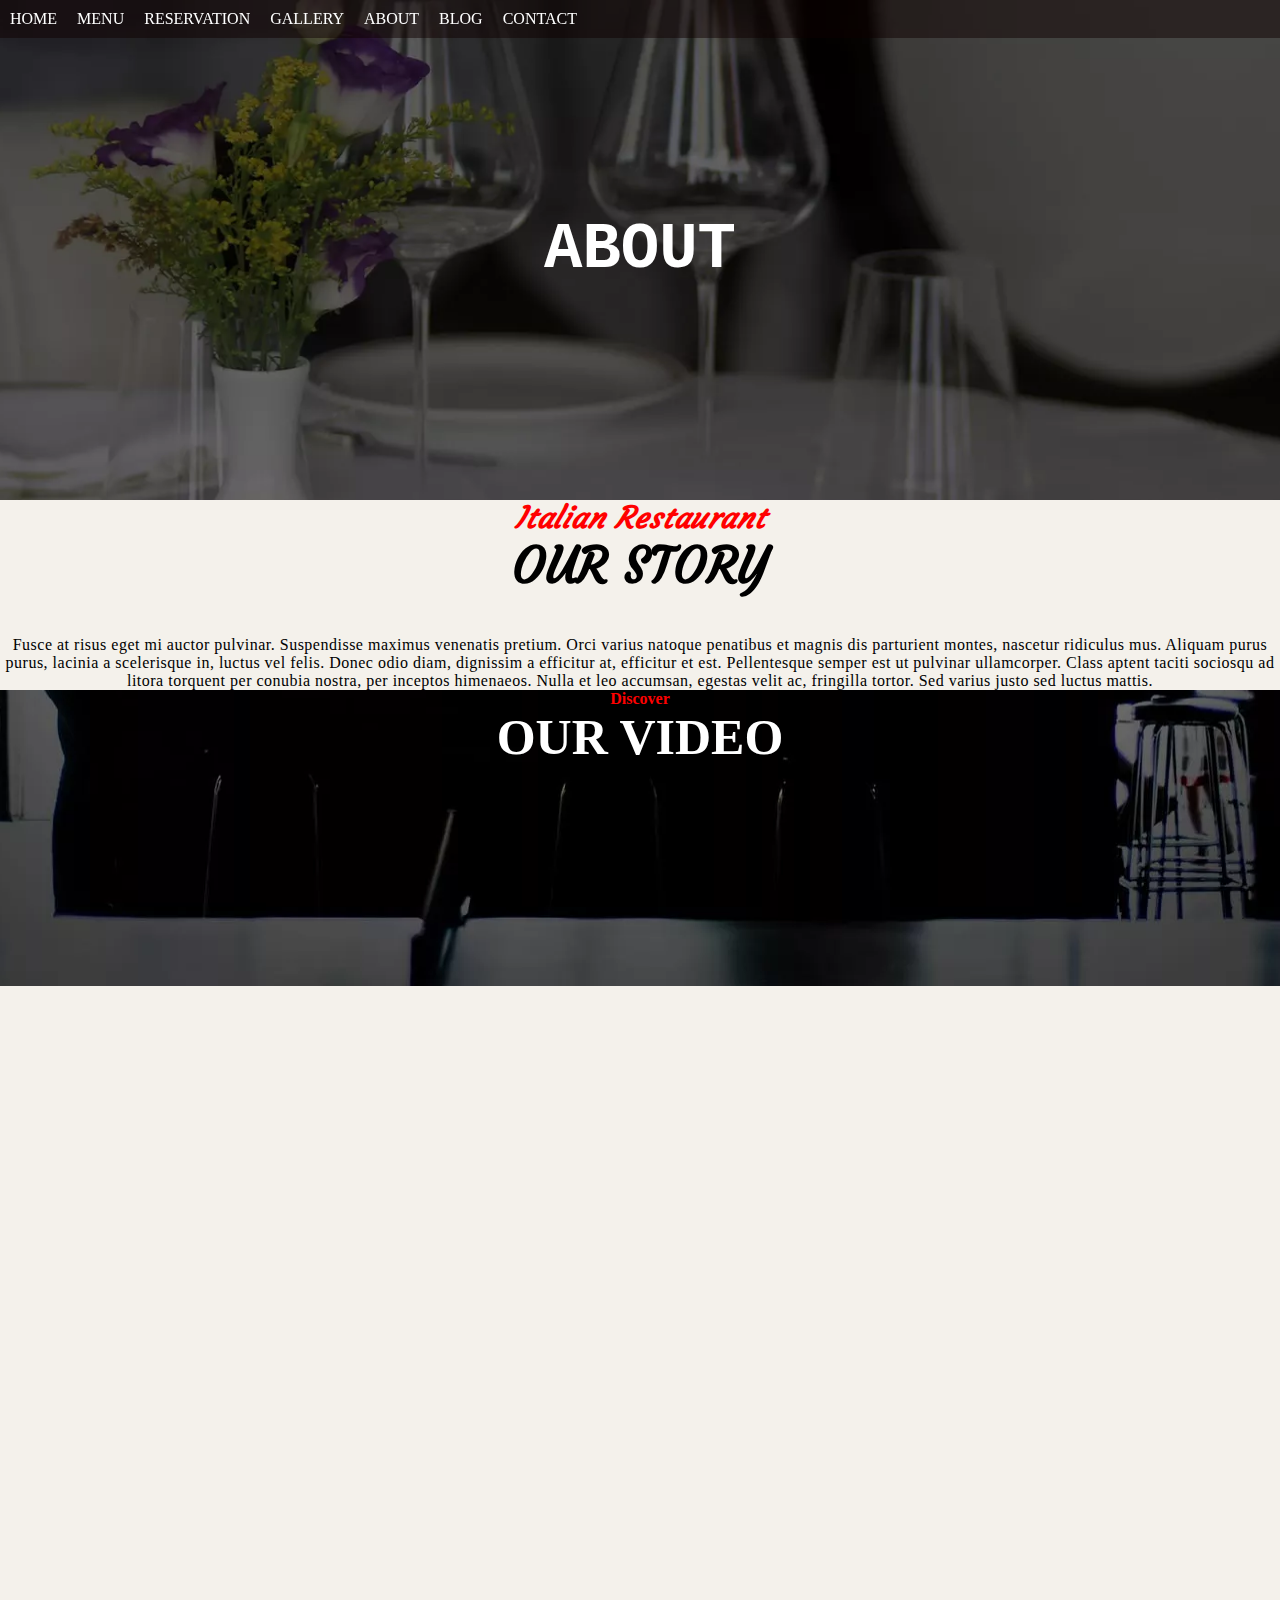
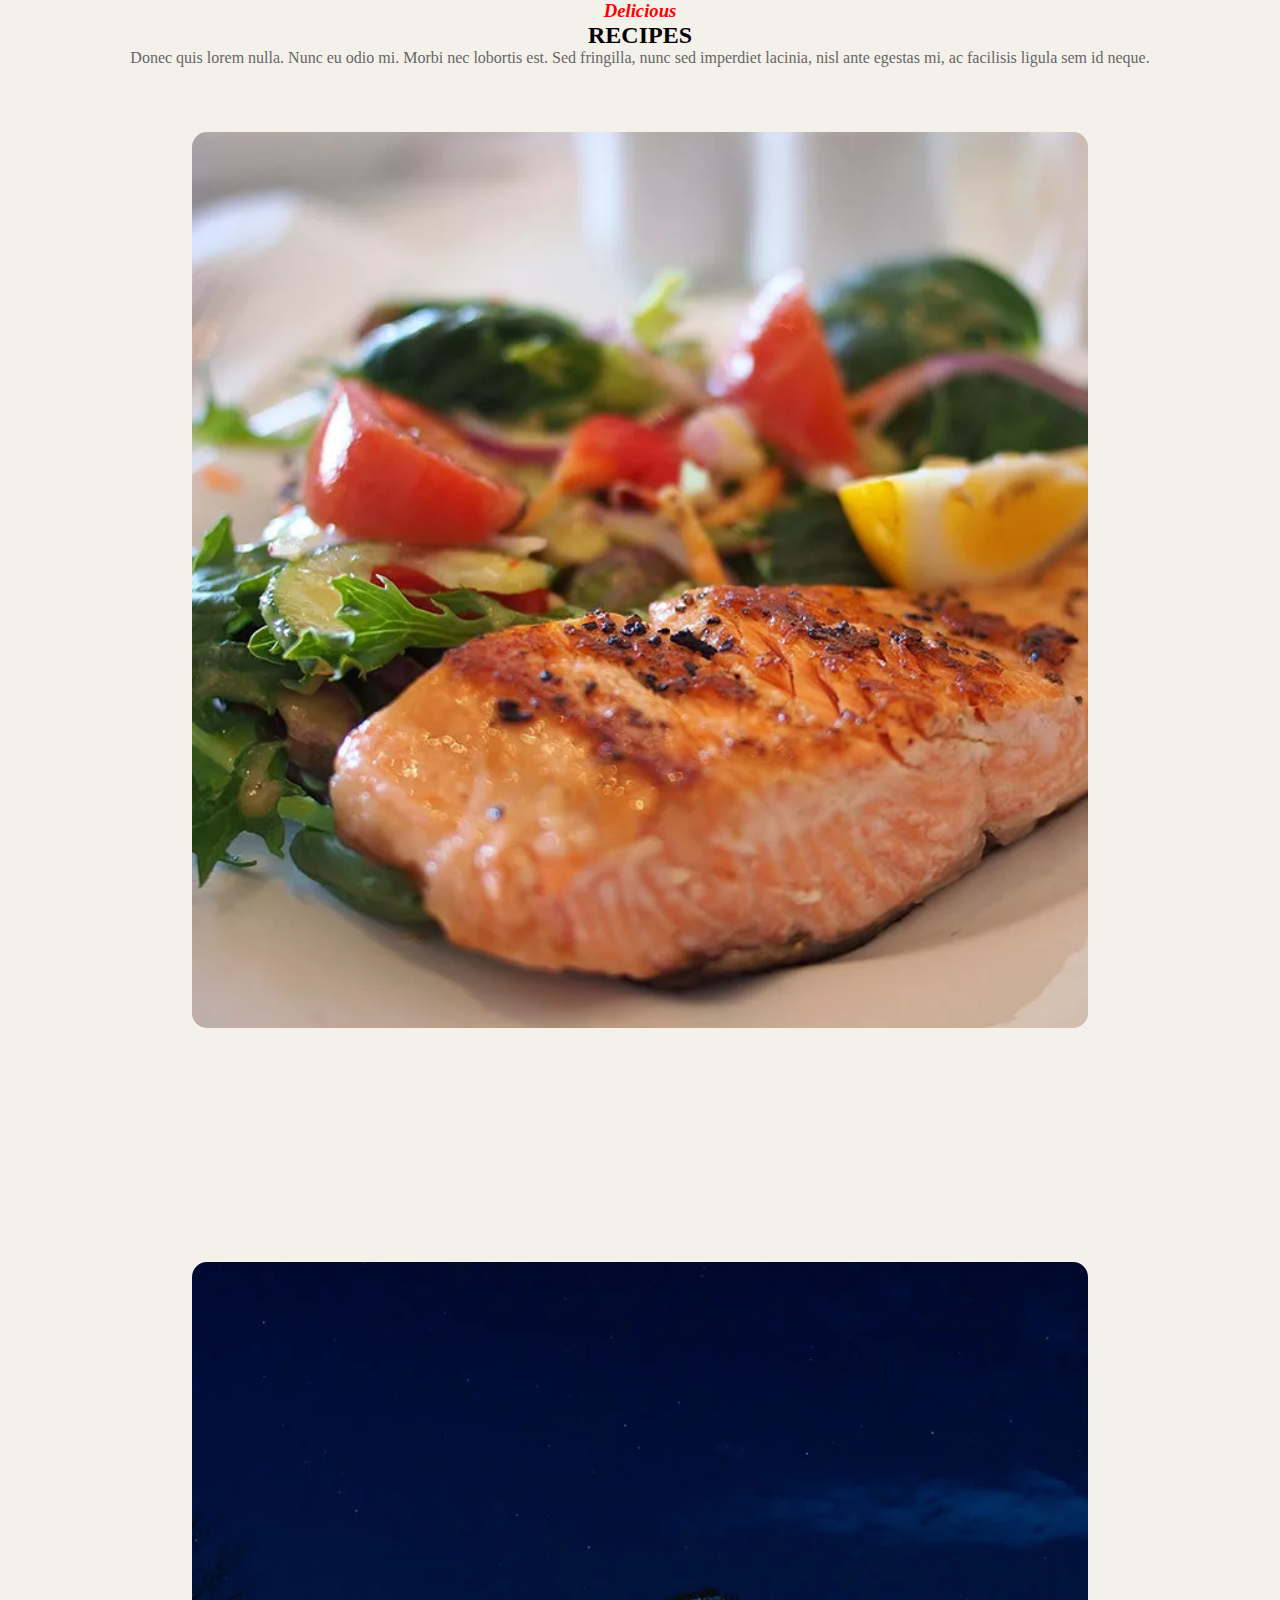
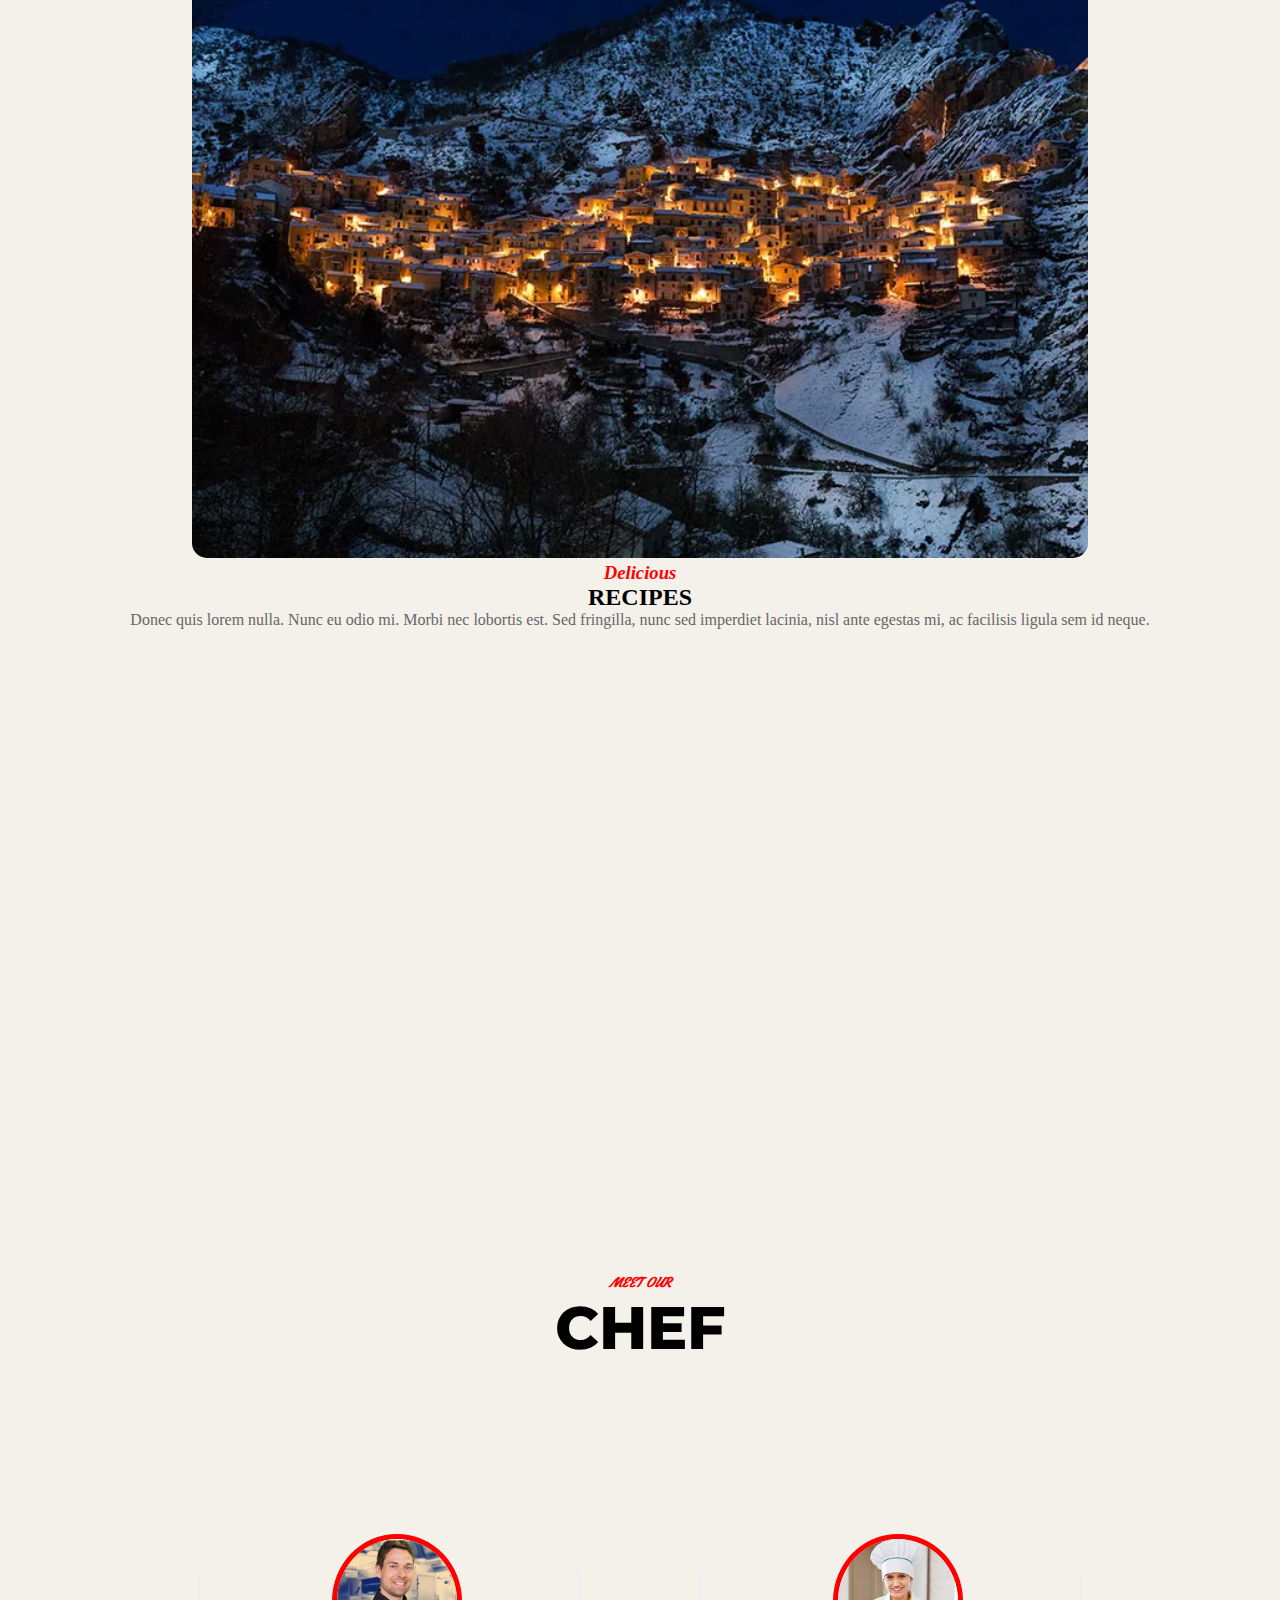
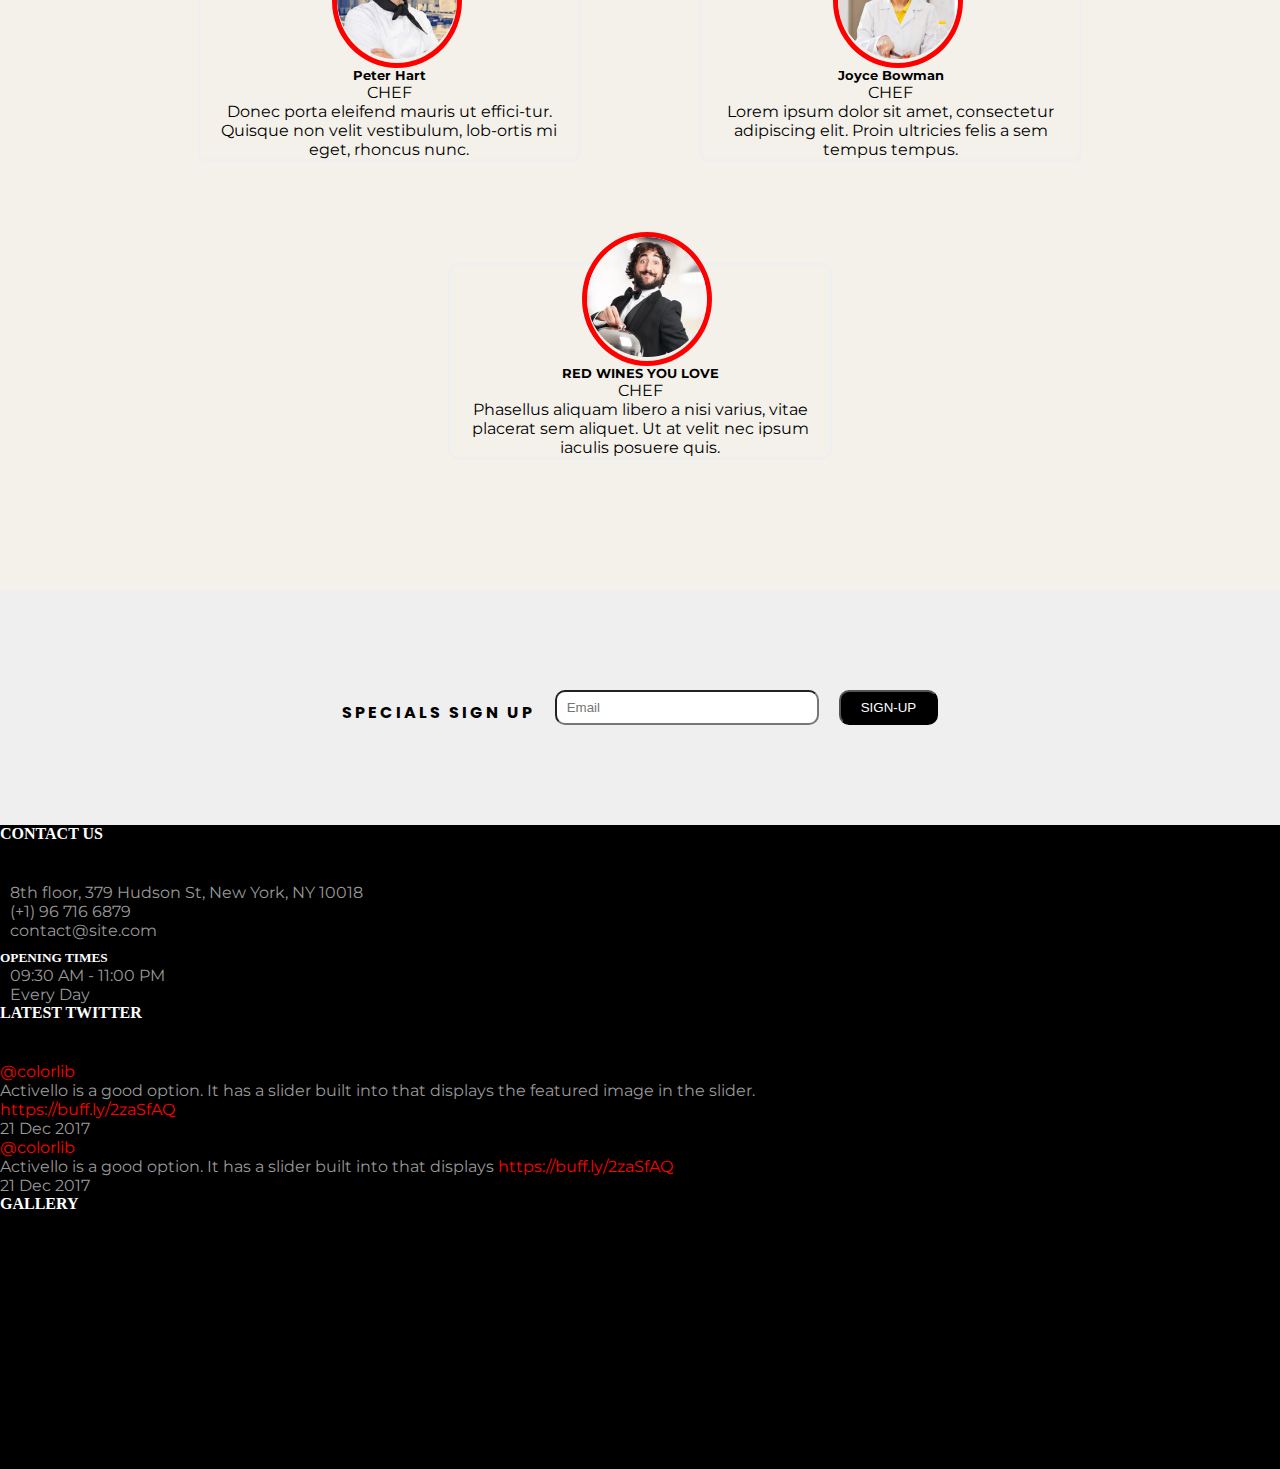
==== about.html @ fe8028b7 "Add files via upload" ====
<!DOCTYPE html>
<html lang="en">

<head>
    <meta charset="UTF-8">
    <meta name="viewport" content="width=device-width, initial-scale=1.0">
    <title>Document</title>
    <link rel="stylesheet" href="./about.css">
    <link href="https://cdn.jsdelivr.net/npm/bootstrap@5.3.2/dist/css/bootstrap.min.css" rel="stylesheet"
        integrity="sha384-T3c6CoIi6uLrA9TneNEoa7RxnatzjcDSCmG1MXxSR1GAsXEV/Dwwykc2MPK8M2HN" crossorigin="anonymous">
    <script src="./script.js"></script>
    <link rel="preconnect" href="https://fonts.googleapis.com">
    <link rel="preconnect" href="https://fonts.gstatic.com" crossorigin>
    <link rel="preconnect" href="https://fonts.googleapis.com">
    <link rel="preconnect" href="https://fonts.gstatic.com" crossorigin>
    <link
        href="https://fonts.googleapis.com/css2?family=Cormorant+Garamond:wght@300&family=Montserrat:wght@100;400&family=Poppins:ital,wght@0,100;0,200;0,300;0,400;0,500;0,600;0,700;0,800;0,900;1,100;1,200;1,300;1,400;1,500&display=swap"
        rel="stylesheet">
    <link rel="preconnect" href="https://fonts.googleapis.com">
    <link rel="preconnect" href="https://fonts.gstatic.com" crossorigin>
    <link
        href="https://fonts.googleapis.com/css2?family=Cormorant+Garamond:wght@300&family=Courgette&family=Montserrat:wght@100;400&family=Poppins:ital,wght@0,100;0,200;0,300;0,400;0,500;0,600;0,700;0,800;0,900;1,100;1,200;1,300;1,400;1,500&display=swap"
        rel="stylesheet">
    <script src="./ajax.aspnetcdn.com_ajax_jQuery_jquery-3.7.1.min.js"></script>
</head>

<body>
    <header>
        <nav>
            <div class="container">
                <div class="navbar">
                    <div class="navlogo">
                        <a href="./index.html"><img
                                src="https://preview.colorlib.com/theme/pato/images/icons/logo.png.webp" alt="">
                        </a>
                    </div>
                    <div class="main-menua">
                        <ul>
                            <li><a href="./index.html">
                                    HOME</a></li>
                            <li><a href="./menu.html">
                                    MENU</a></li>
                            <li><a href="./reservation.html">
                                    RESERVATION</a></li>
                            <li><a href="./gallery.html">
                                    GALLERY</a></li>
                            <li><a href="./about.html">
                                    ABOUT</a></li>
                            <li><a href="./blog.html">
                                    BLOG</a></li>
                            <li><a href="./contact.html">
                                    CONTACT</a></li>
                        </ul>

                    </div>
                    <div class="social-link">
                        <ul>
                            <li>

                                <a href="#">
                                    <i class="fa fa-facebook"></i>
                                </a>
                            </li>
                            <li>
                                <a href="#">
                                    <i class="fa fa-instagram"></i>
                                </a>

                            </li>
                            <li><a href="#"> <i class="fa fa-twitter"></i></a>
                            </li>
                        </ul>

                        <!-- <div class="col-lg-4 fa fa-facebook" style="padding-right: 1rem;"></div>
                                        <div class="col-lg-4 fa fa-instagram" style="padding-right: 1rem;"></div>
                                        <div class="col-lg-4 fa fa-twitter" style="padding-right: 1rem;"></div> -->
                    </div>
                </div>

            </div>


        </nav>
        </div>
        <div class="container-fluid container-fluid1">

            <div class="inner">
                <h2>ABOUT</h2>
            </div>
    </header>
    <!-- <hr> -->
    <!-- main section -->
    <main>
        <section class="sec1 mb-5 pb-5">
            <div class="container w-50 our-story mt-5 pt-5">
                <div class="d-flex">
                    <h3>Italian Restaurant</h3>
                </div>
                <div class="d-flex">
                    <h2>OUR STORY</h2>
                </div>
                <div class="d-flex">
                    <p>Fusce at risus eget mi auctor pulvinar. Suspendisse maximus venenatis pretium. Orci varius
                        natoque penatibus et magnis dis parturient montes, nascetur ridiculus mus. Aliquam purus purus,
                        lacinia a scelerisque in, luctus vel felis. Donec odio diam, dignissim a efficitur at, efficitur
                        et est. Pellentesque semper est ut pulvinar ullamcorper. Class aptent taciti sociosqu ad litora
                        torquent per conubia nostra, per inceptos himenaeos. Nulla et leo accumsan, egestas velit ac,
                        fringilla tortor. Sed varius justo sed luctus mattis.</p>
                </div>
            </div>
        </section>
        <section>
            <div class="our-video d-flex">
                <div>
                    <h4>Discover</h4>
                </div>
                <div>
                    <h2>OUR VIDEO</h2>
                </div>
            </div>
        </section>

        <section>
            <div class="container cont ">
                <div class="row d-flex">
                    <div class="h-text col-lg-6 col-md-12 col-sm-12 ">
                        <div class="texth">
                            <div class="tel">
                                <h3 class="p-1">Delicious</h3>
                                <h2 class="tit3 mb-4 p-1">RECIPES</h2>

                                <p>Donec quis lorem nulla. Nunc eu odio mi. Morbi nec lobortis est. Sed fringilla, nunc
                                    sed
                                    imperdiet lacinia, nisl ante egestas mi, ac facilisis ligula sem id neque.</p>

                            </div>
                        </div>
                    </div>
                    <div class="col-lg-6 col-md-12 col-sm-12 image-col">
                        <div>

                            <img src="./imaages/our-story-01.jpg.webp" alt="">
                        </div>
                    </div>
                </div>
            </div>
        </section>

        <section class="mb-5 pb-5">
            <div class="container cont ">
                <div class="row d-flex">
                    <div class="col-lg-6 col-md-12 col-sm-12 image-col">
                        <img src="./imaages/our-story-02.jpg.webp" alt="">
                    </div>
                    <div class="h-text col-lg-6 col-md-12 col-sm-12 ">
                        <div class="texth">
                            <div class="tel">
                                <h3 class="p-1">Delicious</h3>
                                <h2 class="tit3 mb-4 p-1">RECIPES</h2>

                                <p>Donec quis lorem nulla. Nunc eu odio mi. Morbi nec lobortis est. Sed fringilla, nunc
                                    sed
                                    imperdiet lacinia, nisl ante egestas mi, ac facilisis ligula sem id neque.</p>

                            </div>
                        </div>
                    </div>

                </div>
            </div>
        </section>
        <section>
            <div class="background-img-2">

            </div>
        </section>
        <!-- meet our chef -->

        <section>
            <div class="our-chef-meet">

                <h5>MEET OUR</h5>
                <h4>CHEF</h4>
            </div>


            <div class="container d-flex card-s ">

                <div>

                    <div class="card" style="width: 24rem;">
                        <div class="card-body">
                            <h5 class="card-title pb-3">Peter Hart</h5>
                            <p>CHEF</p>
                            <p class="card-text p-5 pt-1">Donec porta eleifend mauris ut effici-tur. Quisque non
                                velit vestibulum, lob-ortis mi eget, rhoncus nunc.</p>

                            <!-- <a href="#" class="btn">LEARN MORE <i class="fa fa-long-arrow-right"></i></a> -->
                        </div>
                        <div class="image-pic">

                            <center> <img src="./imaages/avatar-02.jpg.webp" class="card-img-top" alt="...">
                            </center>
                        </div>
                    </div>

                </div>
                <div>

                    <div class="card" style="width: 24rem;">
                        <div class="card-body">
                            <h5 class="card-title pb-3">Joyce Bowman</h5>
                            <p>CHEF</p>

                            <p class="card-text p-5 pt-1">Lorem ipsum dolor sit amet, consectetur adipiscing
                                elit.
                                Proin ultricies felis a sem tempus tempus.</p>
                            <!-- <a href="#" class="btn">LEARN MORE <i class="fa fa-long-arrow-right"></i></a> -->
                        </div>
                        <div class="image-pic">
                            <center><img src="./imaages/avatar-03.jpg.webp" class="card-img-top" alt="...">
                            </center>
                        </div>
                    </div>

                </div>
                <div>

                    <div class="card" style="width: 24rem;">
                        <div class="card-body">
                            <h5 class="card-title pb-3">RED WINES YOU LOVE</h5>
                            <p>CHEF</p>

                            <p class="card-text p-5 pt-1">Phasellus aliquam libero a nisi varius, vitae placerat
                                sem
                                aliquet. Ut at velit nec ipsum iaculis posuere quis.</p>
                            <!-- <a href="#" class="btn">LEARN MORE <i class="fa fa-long-arrow-right"></i></a> -->
                        </div>
                        <div class="image-pic">
                            <center><img src="./imaages/avatar-05.jpg.webp" class="card-img-top" alt="...">
                            </center>
                        </div>
                    </div>

                </div>
            </div>

        </section>


        <!-- SPECIALS SIGN UP -->
        <section class="special-sing-up-sec">
            <div class="special-sing-up">
                <h4>SPECIALS SIGN UP</h4>
                <input type="email" name="Email" placeholder="Email" id="">
                <button type="submit">SIGN-UP</button>
            </div>
        </section>


    </main>


    <footer>
        <div class="container footer-container">
            <div class="row pt-5 align-item-center">
                <div class="col-lg-4 col-md-4 col-sm-6">
                    <h4>CONTACT US</h4>
                    <ul>
                        <li><i class="fa fa-map-marker" aria-hidden="true"></i>
                            <p>8th floor, 379 Hudson St, New York, NY 10018</p>
                        </li>
                        <li><i class="fa fa-phone" aria-hidden="true"></i>
                            <p>(+1) 96 716 6879</p>
                        </li>
                        <li><i class="fa fa-envelope" aria-hidden="true"></i>
                            <p>contact@site.com</p>
                        </li>
                    </ul>
                    <h5>OPENING TIMES</h5>
                    <ul>
                        <li><i class="fa fa-clock-o" aria-hidden="true"></i>
                            <p>09:30 AM - 11:00 PM</p>
                        </li>
                        <li><i class="fa fa-arrow-right"></i>
                            <p>Every Day</p>
                        </li>
                    </ul>
                </div>
                <div class="col-lg-4 col-md-4 col-sm-6">
                    <h4>LATEST TWITTER</h4>
                    <ul>

                        <li>
                            <p>
                                <i class="fa fa-twitter" aria-hidden="true"></i> <a
                                    href="https://preview.colorlib.com/theme/pato/index.html#">@colorlib</a>
                                <br>Activello is a good option. It has a slider built into that displays the featured
                                image in the slider. <a href="https://buff.ly/2zaSfAQ">https://buff.ly/2zaSfAQ</a>
                            </p>
                        </li>
                        <li>
                            <p>21 Dec 2017</p>
                        </li>
                        <li>
                            <p>
                                <i class="fa fa-twitter" aria-hidden="true"></i> <a
                                    href="https://preview.colorlib.com/theme/pato/index.html#">@colorlib</a>
                                <br>Activello is a good option. It has a slider built into that displays <a
                                    href="https://buff.ly/2zaSfAQ">https://buff.ly/2zaSfAQ</a>
                            </p>
                        </li>
                        <li>
                            <p>21 Dec 2017</p>
                        </li>
                    </ul>
                    <div>


                    </div>
                </div>
                <div class="col-lg-4 col-md-4 col-sm-6">
                    <h4>GALLERY</h4>
                    <div class="row">
                        <div class="col-3">
                            <img src="https://preview.colorlib.com/theme/pato/images/photo-gallery-thumb-01.jpg.webp"
                                alt="">
                        </div>
                        <div class="col-3">
                            <img src="https://preview.colorlib.com/theme/pato/images/photo-gallery-thumb-02.jpg" alt="">
                        </div>
                        <div class="col-3">
                            <img src="https://preview.colorlib.com/theme/pato/images/photo-gallery-thumb-03.jpg" alt="">
                        </div>
                        <div class="col-3">
                            <img src="https://preview.colorlib.com/theme/pato/images/photo-gallery-thumb-04.jpg" alt="">
                        </div>
                        <div class="col-3">
                            <img src="https://preview.colorlib.com/theme/pato/images/photo-gallery-thumb-05.jpg" alt="">
                        </div>
                        <div class="col-3">
                            <img src="https://preview.colorlib.com/theme/pato/images/photo-gallery-thumb-06.jpg" alt="">
                        </div>
                        <div class="col-3">
                            <img src="https://preview.colorlib.com/theme/pato/images/photo-gallery-thumb-07.jpg" alt="">
                        </div>
                        <div class="col-3">
                            <img src="https://preview.colorlib.com/theme/pato/images/photo-gallery-thumb-08.jpg" alt="">
                        </div>
                        <div class="col-3">
                            <img src="https://preview.colorlib.com/theme/pato/images/photo-gallery-thumb-08.jpg" alt="">
                        </div>
                        <div class="col-3">
                            <img src="https://preview.colorlib.com/theme/pato/images/photo-gallery-thumb-10.jpg" alt="">
                        </div>
                        <div class="col-3">
                            <img src="https://preview.colorlib.com/theme/pato/images/photo-gallery-thumb-11.jpg" alt="">
                        </div>
                        <div class="col-3">
                            <img src="https://preview.colorlib.com/theme/pato/images/photo-gallery-thumb-11.jpg" alt="">
                        </div>
                    </div>
                </div>
            </div>
        </div>
    </footer>

    <script src="https://cdn.jsdelivr.net/npm/bootstrap@5.3.2/dist/js/bootstrap.bundle.min.js"
        integrity="sha384-C6RzsynM9kWDrMNeT87bh95OGNyZPhcTNXj1NW7RuBCsyN/o0jlpcV8Qyq46cDfL"
        crossorigin="anonymous"></script>
    <script src="https://kit.fontawesome.com/f86f59e8ea.js" crossorigin="anonymous"></script>


</body>

</html>
---- about.css ----
* {
    margin: 0;
    padding: 0;
}

.navbar {
    margin-top: 0px;
}

.navbar {
    background-color: rgba(255, 255, 255, 0);
    /* background-color: transparent !important; */

    /* background-color: aqua; */
    /* overflow:hidden; */
    display: flex;
    align-content: space-between;
    flex-direction: row;
    /* padding-left: 10px;
    padding-right: 10px; */
    /* border: 2px solid red; */
    width: 100%;
    margin: auto;
}

nav {
    /* padding: 2px; */
    position: fixed;
    width: 100%;
    z-index: 1000;
    display: flex;
    /* box-shadow: 2px 2px 2px; */
    align-items: center;
    /* align-content: center; */
    background-color: rgba(14, 1, 1, 0.482);
}

@media (max-width:993px) {

    .main-menua,
    .social-link {
        display: none;
    }

    nav {
        position: relative;
        background-color: black;
        /* color: red; */

    }

}

.main-menua ul li a {
    text-decoration: none;
    color: white;
}

.main-menua ul li {
    list-style: none;
    margin: 5px;
    padding: 5px;
}

.main-menua ul {
    display: flex;
    flex-direction: row;
    flex-wrap: wrap;
    flex: content;
    align-content: space-between;

}



.social-link ul li i {
    color: white;
}

.social-link ul li {
    list-style: none;
    margin: 5px;
    padding-right: 5px;
    /* color: black; */
}

.social-link ul {
    display: flex;
    align-content: space-between;
    flex-direction: row;
    flex-wrap: wrap;
    margin-right: 5px;
}

body {
    background-color: #f1f1f1;
}

.container-fluid1 {
    background-image: url(./imaages/bg-title-page-03.jpg.webp);
    background-position: center;
    background-repeat: no-repeat;
    background-size: cover;

}

.inner {
    height: 500px;
    color: white;
    display: flex;
    text-align: center;
    justify-content: center;
    align-items: center;
    /* align-content: center; */
}

.inner h2 {
    font-size: 4em;
    font-weight: 600;
    font-family: 'Courier New', Courier, monospace;
}

/* our story section */
body {
    background-color: #f4f1eb;

}

.our-story div {
    justify-content: center;
    text-align: center;
    letter-spacing: .5px;
}

.our-story h3 {
    font-style: italic;
    color: red;
    font-family: Courgette;
    line-height: 1.2;
    font-size: 30px;
}

.our-story h2 {
    /* font-style: italic; */
    color: black;
    font-family: Courgette;
    line-height: 1.2;
    font-weight: 700;
    margin-bottom: 40px;
    font-size: 50px;
}

.our-video h4 {
    color: red;
    display: flex;
    justify-content: center;
    align-items: center;
}

.our-video h2 {
    display: flex;
    align-items: center;
    justify-content: center;
    color: white;
    font-size: 50px;
    font-weight: 700;
}

.our-video {
    background-image: url(./imaages/header-menu-01.jpg.webp);
    height: 700px;
    /* position: fixed; */
    align-items: center;
    justify-content: center;
    flex-direction: column;
    background-position: center;
    background-attachment: fixed;
    background-repeat: no-repeat;
}


.image-col div
{
    border-radius: 15px;
    overflow: hidden;

}

.image-col {
    text-align: center;
    /* padding: px; */
    padding-top: 20px;
    overflow: hidden;
    border-radius: 15px;

}


.image-col img:hover
{
    scale: 110%;
}
.image-col img {
    /* width: fit-content; */
    width: 70%;
    height: auto;

    border-radius: 15px;
    /* padding: 5vh; */
    /* margin: 2vh; */
    /* margin: auto; */
    /* align-items: center; */
}

.h-text {
    /* height: 100% !important; */
    /* display: block; */
    /* width: 70%; */
    text-align: center;
    align-items: center;
    justify-content: center;
    margin: auto;
    margin-bottom: 0;
    /* margin-top: 200px; */
}

.texth {
    width: 80%;
    /* color: #666666; */
    /* margin:50px; */
    height: 100%;
    margin: auto;
    margin-bottom: 5vh;
    display: flex;
    align-items: center;
    justify-content: center;
    text-align: center;
    /* display: flex;
    display: flex !important; */

}

.tel h3 {
    color: red;
    font-style: italic;
}

.texth p {
    color: #666666;
}

.tel a {
    text-decoration: none;
    color: #666666;
}


.cont {
    margin-top: 10vh;
    padding-top: 120px;
}

.background-img-2 {
    background-image: url(./imaages/bg-cover-video-02.jpg.webp);
    height: 500px;
    background-position: center;
    background-attachment: fixed;
    background-repeat: no-repeat;
}


/* our chef */
.our-chef-meet {
    margin-top: 100px;
    margin-bottom: 20px;
}

.our-chef-meet h5 {
    text-align: center;
    font-family: Courgette;

    color: red;
    font-style: italic;
}

.our-chef-meet h4 {
    text-align: center;
    font-family: Montserrat;
    font-size: 60px;
    font-weight: 800;
    margin-bottom: 0px;


}

.card-s h5 {
    color: black;
}

.card-s {
    justify-content: center;
    /* justify-content: space-between; */
    margin: 10rem;
    margin: auto;
    justify-content: space-evenly;
    padding: 5rem;
    display: flex;
    flex-direction: row;
    margin-bottom: 50px;
    flex-wrap: wrap !important;
    color: black;
    font-family: Montserrat;
}

.card-s .card {
    border: 0px;
    margin-top: 100px;
    justify-content: center;
    position: relative;


}

/* .card-s  */
.card-s img:hover {
    scale: 110%;
    transition-duration: 1s;


}

.image-pic {
    border: 5px solid red;
    position: absolute;
    top: -15%;
    left: 35%;
    border-radius: 100%;
    overflow: hidden;



}

.card-s img {
    border-radius: 100%;
    /* border: 5px solid red; */
    width: 120px;
    /* overflow: hidden; */
    height: 120px;
}

.card-s .card-body {
    margin-left: 0px;
    padding-left: 0;
    padding-top: 100px;
    margin-top: 1.2rem;
    text-align: center;
    border: 3px solid #efefef;
    border-radius: 10px;
}

/* SPECIALS SIGN UP */
.special-sing-up input {
    border-radius: 10px;
    padding-left: 10px;
    width: 250px;
    color: black;
}

.special-sing-up h4 {
    padding-top: 10px;
    align-items: center;
    letter-spacing: 3px;
    font-family: Poppins;
}

.special-sing-up button {
    border-radius: 10px;
    padding: 8px 20px 8px 20px;
    color: white;
    background-color: black;
}

.special-sing-up {
    display: flex;
    padding: 100px 0px 100px 0px;
    justify-content: center;
    /* flex-basis: 10px; */
    gap: 20px;
}

.special-sing-up-sec {
    background-color: #efefef;
}

@media (max-width:1000px) {
    .special-sing-up input {
        height: 50px;
    }

    .special-sing-up {
        flex-direction: column;
        /* display: flex; */

        align-items: center;
        text-align: center;
        justify-content: center;
    }

    .special-sing-up-sec {

        align-items: center;
        text-align: center;
        justify-content: center;
    }

}


/* footer */
footer {
    background-color: black;
    color: white;
}

footer .container {
    width: 70%;

}

.footer-container h5 {
    margin-top: 10px;
}

.footer-container h4 {
    margin-bottom: 40px;
}

.footer-container ul {
    /* display: flex; */
    margin-top: 50px 0px 0px 0px;
    /* margin: ; */
    padding: 0px;
}

.footer-container li i {
    padding-top: 2px;
}

.footer-container li a {
    color: red;
    text-decoration: none;
}

.footer-container .col-3 img {
    width: 100%;
    padding: 0px;
    margin: 0px;
    margin-bottom: 10px;
}

.footer-container li {
    list-style: none;
    align-items: start;
    display: flex;
    font-family: Montserrat;
    gap: 10px;
    color: #999999;

}
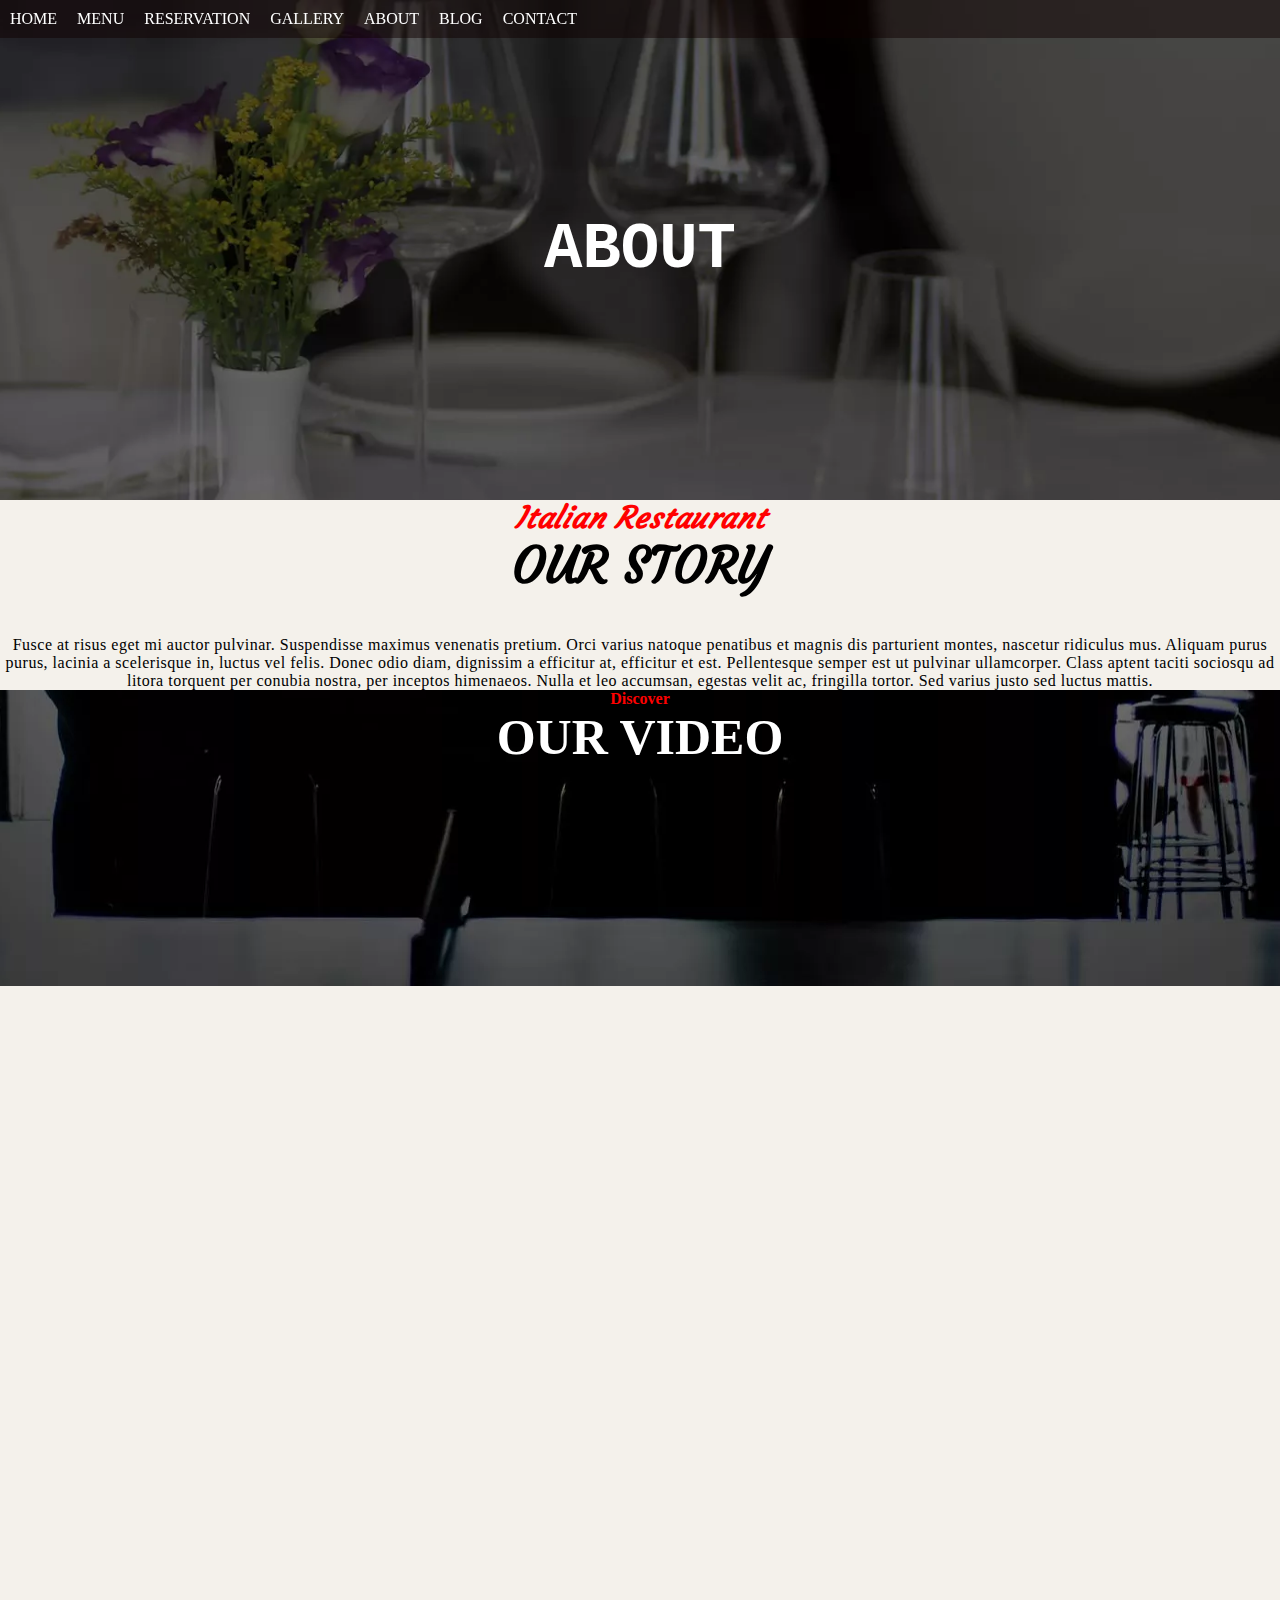
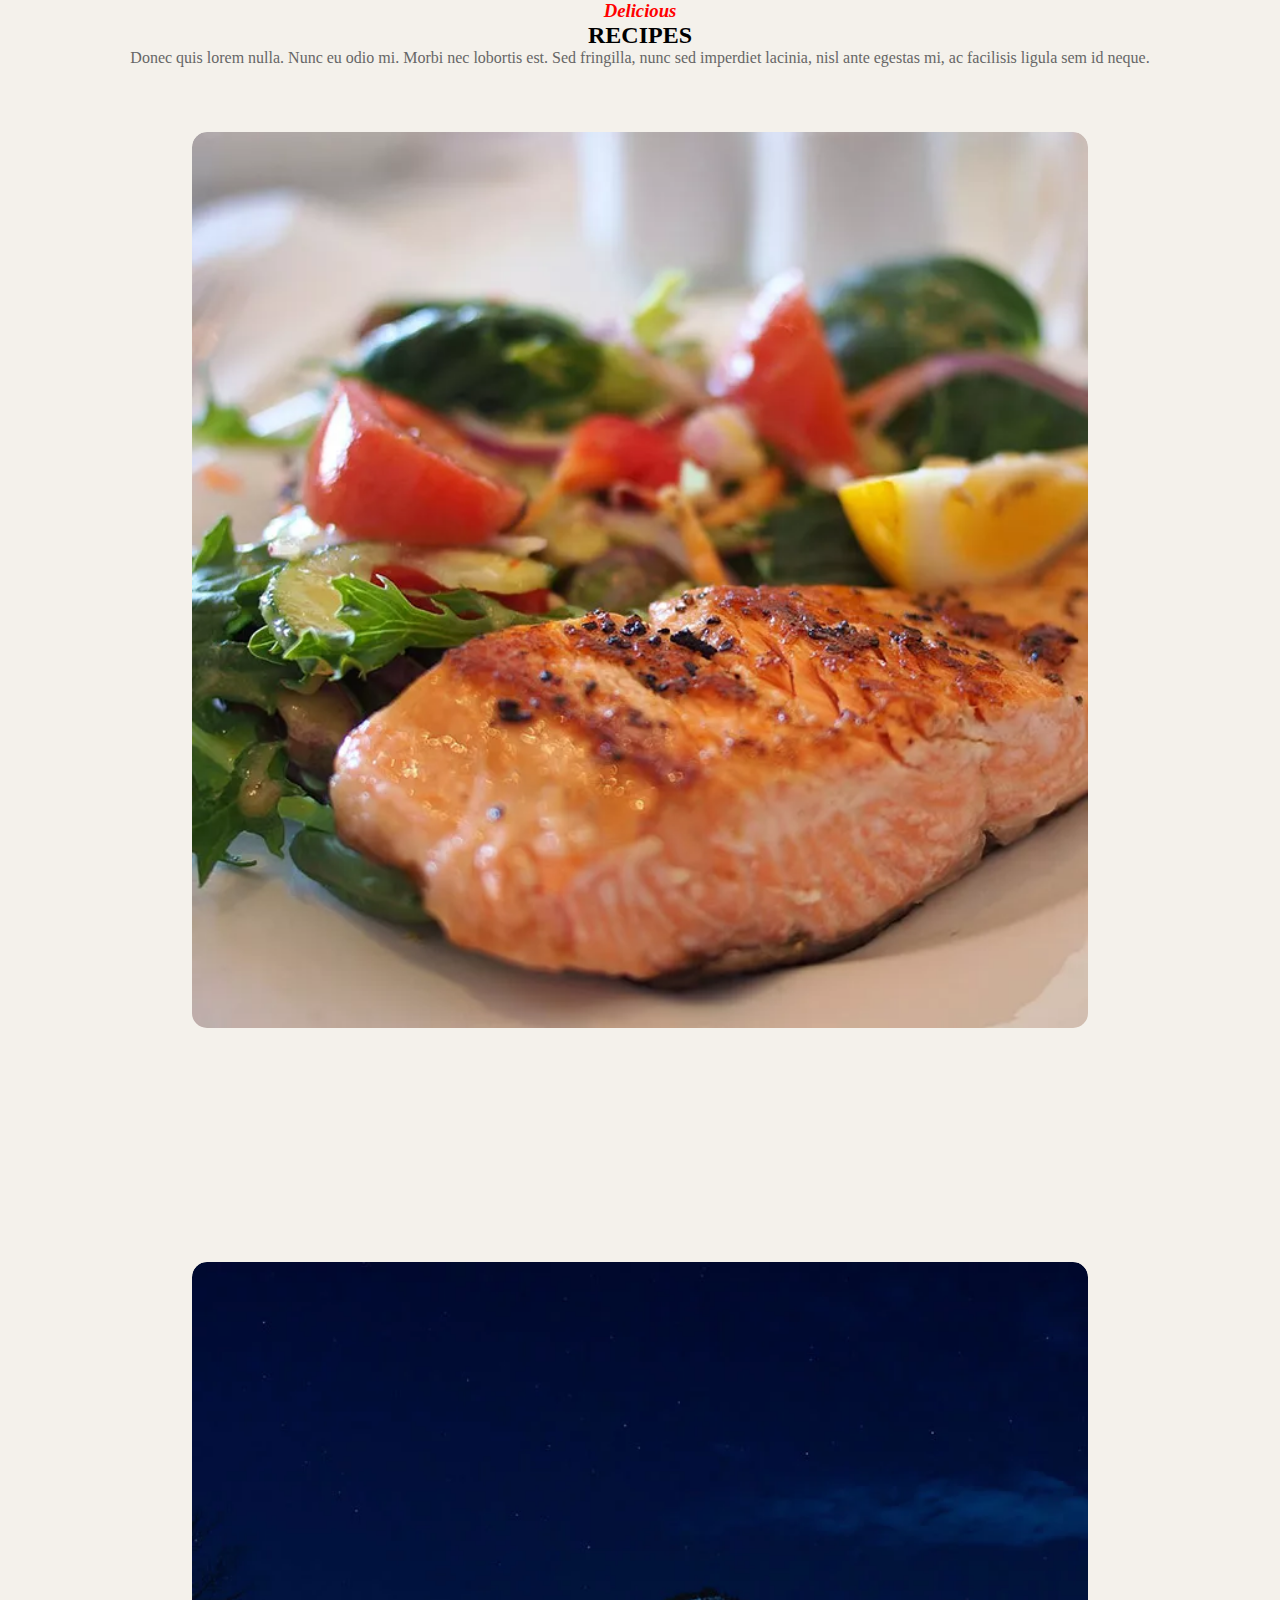
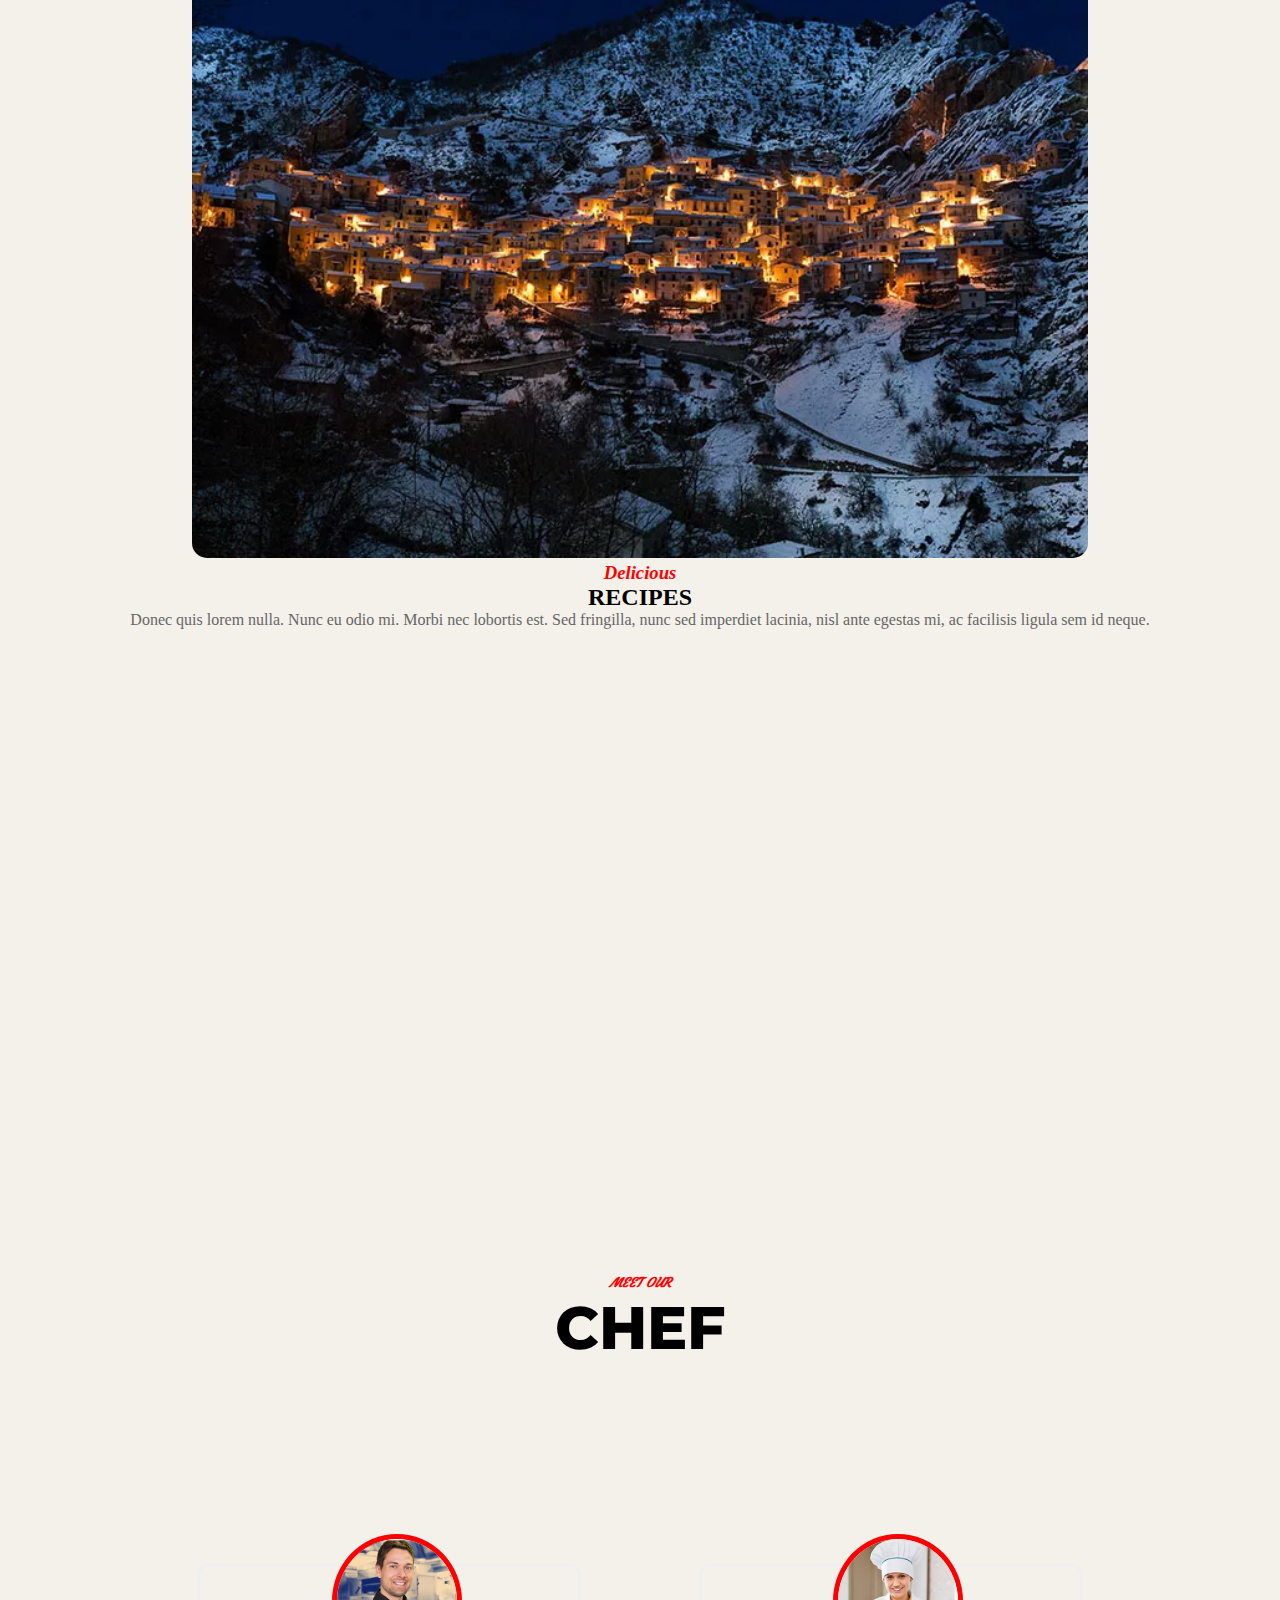
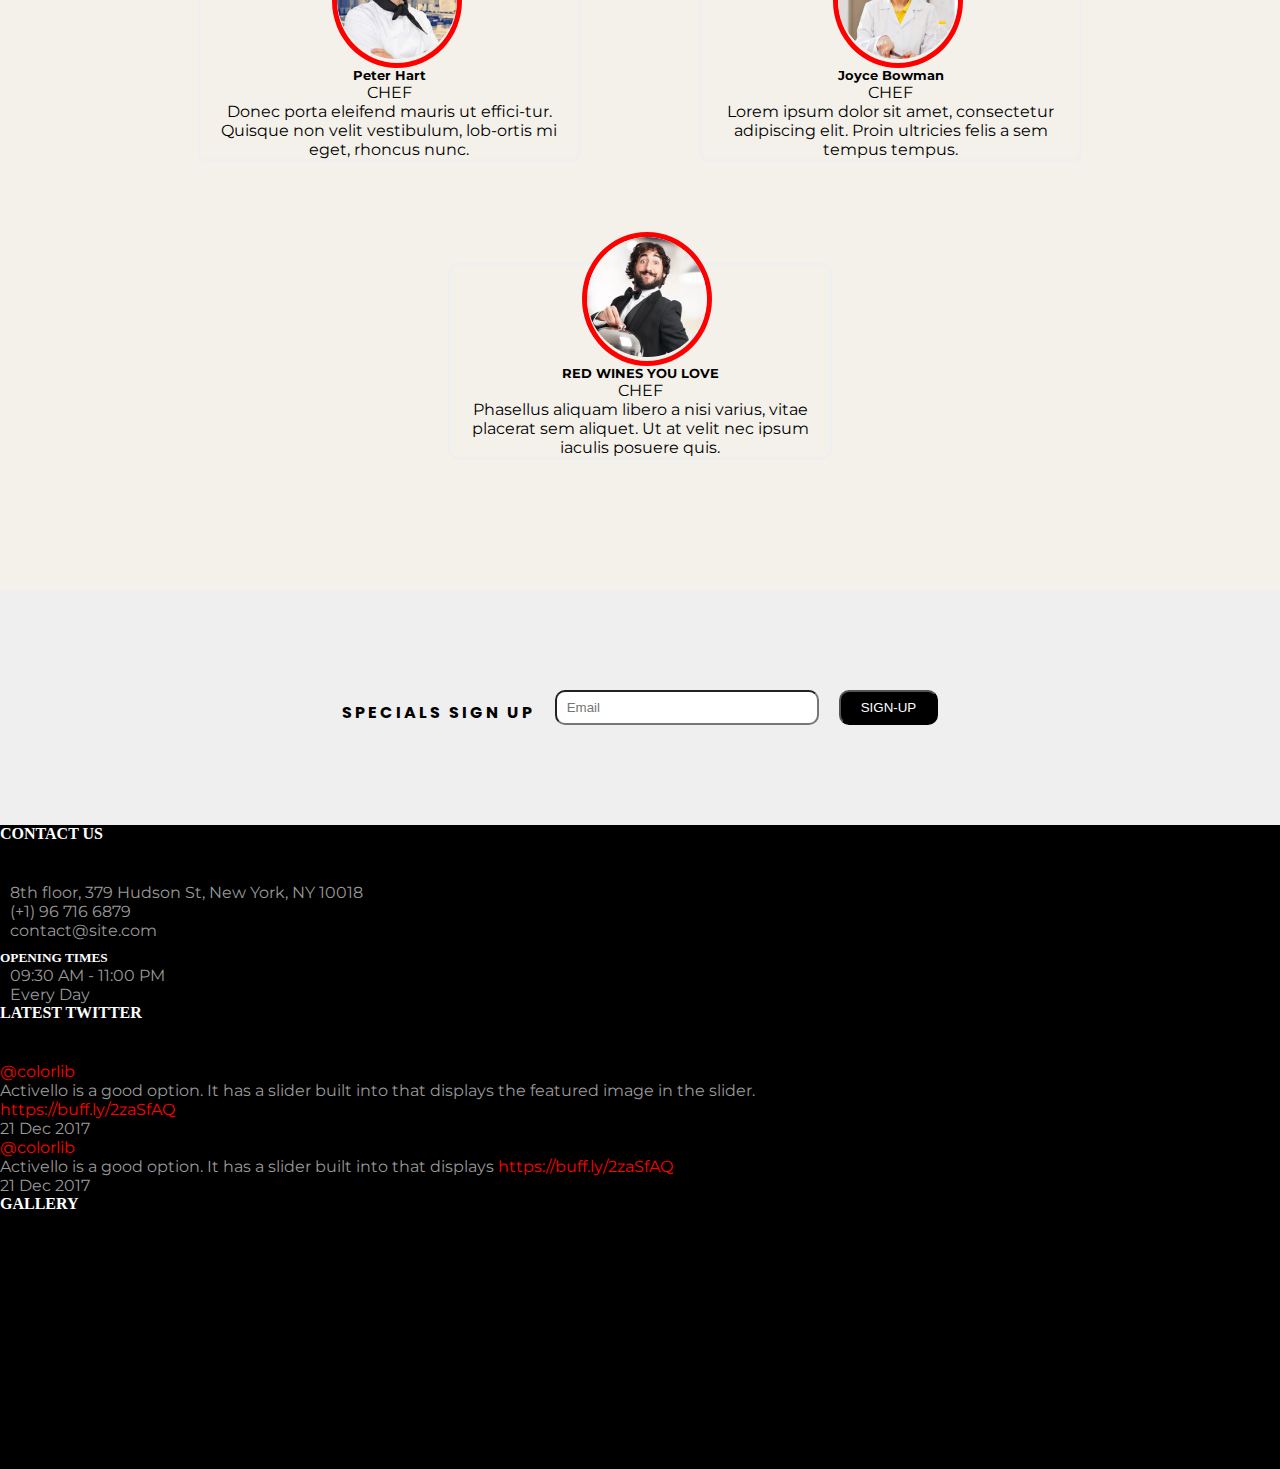
==== commit 2238b182: "Add files via upload" ====
--- a/about.html
+++ b/about.html
@@ -150,7 +150,10 @@
             <div class="container cont ">
                 <div class="row d-flex">
                     <div class="col-lg-6 col-md-12 col-sm-12 image-col">
-                        <img src="./imaages/our-story-02.jpg.webp" alt="">
+                        <div>
+
+                            <img src="./imaages/our-story-02.jpg.webp" alt="">
+                        </div>
                     </div>
                     <div class="h-text col-lg-6 col-md-12 col-sm-12 ">
                         <div class="texth">
--- a/about.css
+++ b/about.css
@@ -183,6 +183,7 @@
 {
     border-radius: 15px;
     overflow: hidden;
+    width: 70%;
 
 }
 
@@ -190,7 +191,8 @@
     text-align: center;
     /* padding: px; */
     padding-top: 20px;
-    overflow: hidden;
+    display: flex;
+    justify-content: center;
     border-radius: 15px;
 
 }
@@ -199,10 +201,12 @@
 .image-col img:hover
 {
     scale: 110%;
+    /* transition-duration: 1s; */
 }
 .image-col img {
     /* width: fit-content; */
-    width: 70%;
+    transition-duration: 1s;
+    width: 100%;
     height: auto;
 
     border-radius: 15px;
